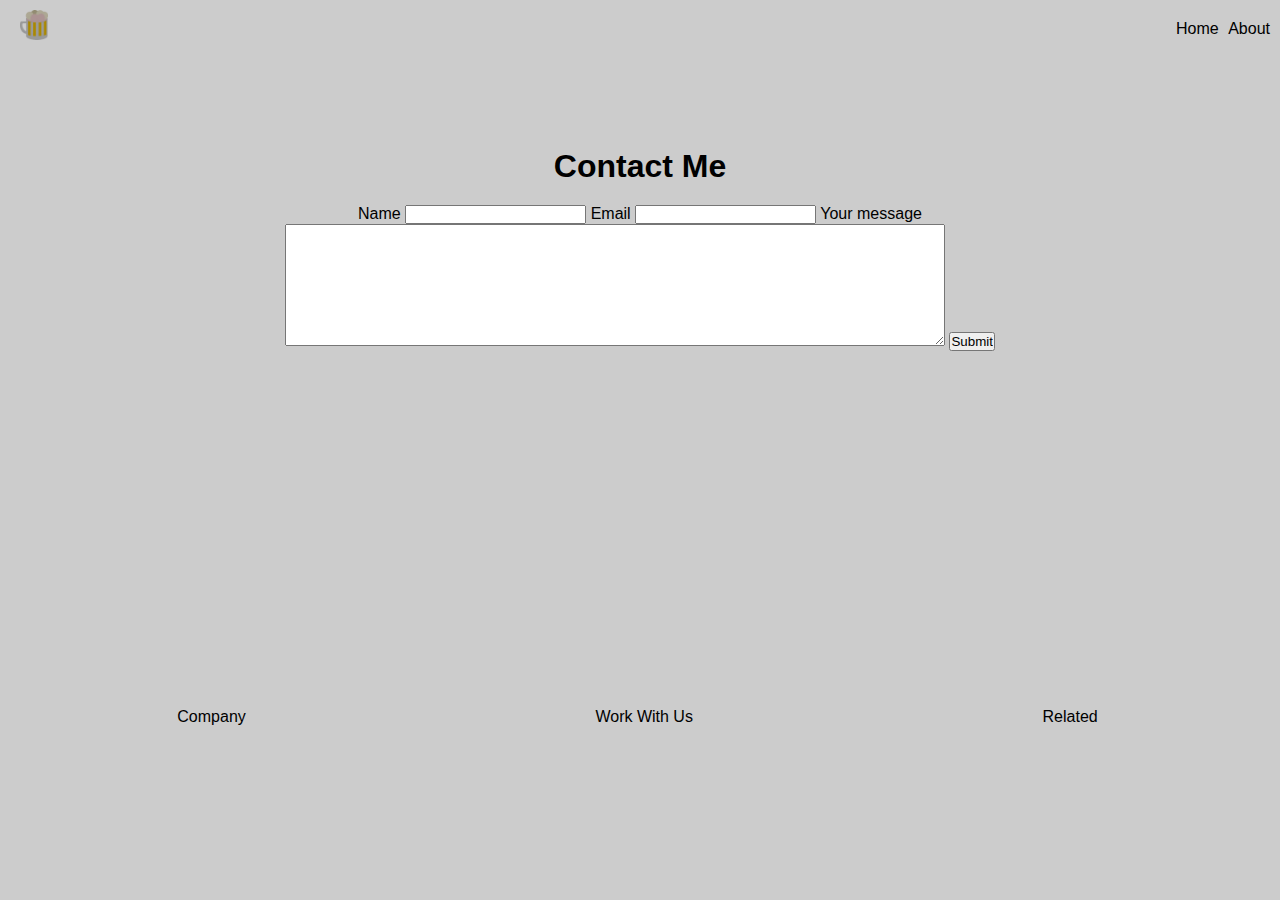
==== contact.html @ 0bfeb472 "added contact with form" ====
<!DOCTYPE html>
<html lang="en">
<head>
  <meta charset="UTF-8">
  <meta name="viewport" content="width=device-width, initial-scale=1.0">
  <meta http-equiv="X-UA-Compatible" content="ie=edge">
  <link rel="stylesheet" href="css/style.css">
  <title>Contact</title>
</head>
<body>
  <header class="header">
    <img src="img/beer.png" alt="logo" class="logo">
    <nav>
      <ul>
        <li><a href="index.html">home</a></li>
        <li><a href="about.html">about</a></li>
        <!-- <li><a href="contact.html">contact</a></li> -->
      </ul>
    </nav>
  </header>
  <main>
    <h1>Contact Me</h1>
    <div>
      <section>
        <form action="#">
          <label for="name">Name</label>
          <input type="text" name="name">
          <label for="email">Email</label>
          <input type="email" name="email">
          <label for="text">Your message</label>
          <textarea name="text" rows="8" cols="80"></textarea>
          <input type="submit">
        </form>
      </section>
    </div>
  </main>
  <footer>
    <nav>
      <ul>
        <li><a href="">Company</a></li>
        <li><a href="">Work with us</a></li>
        <li><a href="">Related</a></li>
      </ul>
    </nav>
  </footer>
</body>
</html>
---- css/style.css ----
* {
  margin: 0;
  padding: 0;
  box-sizing: border-box; }

body {
  font-family: sans-serif, Helvetica;
  min-height: 99vh;
  background-color: #ccc; }

body::after {
  content: "";
  background: url("/home/pepe/Documents/2020/joeldevel/sass-landing-page/img/flower.jpg");
  background-size: cover;
  background-repeat: no-repeat;
  opacity: 0.6;
  top: 0;
  left: 0;
  bottom: 0;
  right: 0;
  position: absolute;
  z-index: -1; }

a {
  text-decoration: none;
  color: black;
  text-transform: capitalize; }

.header {
  max-height: 20vh;
  display: flex;
  justify-content: center;
  background-color: transparent; }
  .header img {
    margin-top: 10px;
    margin-left: 20px;
    max-height: 30px; }
  .header img:hover {
    transform: scale(1.1); }
  .header nav {
    padding: 20px 0;
    margin-left: auto; }
    .header nav ul {
      margin-right: 10px; }
    .header nav li {
      display: inline;
      margin-left: 5px; }
    .header nav a:hover {
      text-decoration: overline;
      color: white; }

main {
  min-height: 70vh;
  text-align: center;
  padding: 10vh 30px;
  color: black; }
  main h1 {
    margin: 0 0 20px 0; }

.btn {
  color: black;
  display: inline-block;
  border: 2px solid black;
  padding: 20px 10px;
  border-radius: 5px;
  margin: 20px 0; }

.btn:hover {
  transform: scale(0.98); }

footer {
  background-color: #cccccc;
  min-height: 9vh; }
  footer nav {
    padding: 20px 0;
    margin-left: auto; }
    footer nav ul {
      display: flex;
      justify-content: space-around;
      margin-right: 10px; }
    footer nav li {
      display: inline;
      margin-left: 5px; }
    footer nav a:hover {
      text-decoration: overline;
      color: white; }

/*# sourceMappingURL=style.css.map */
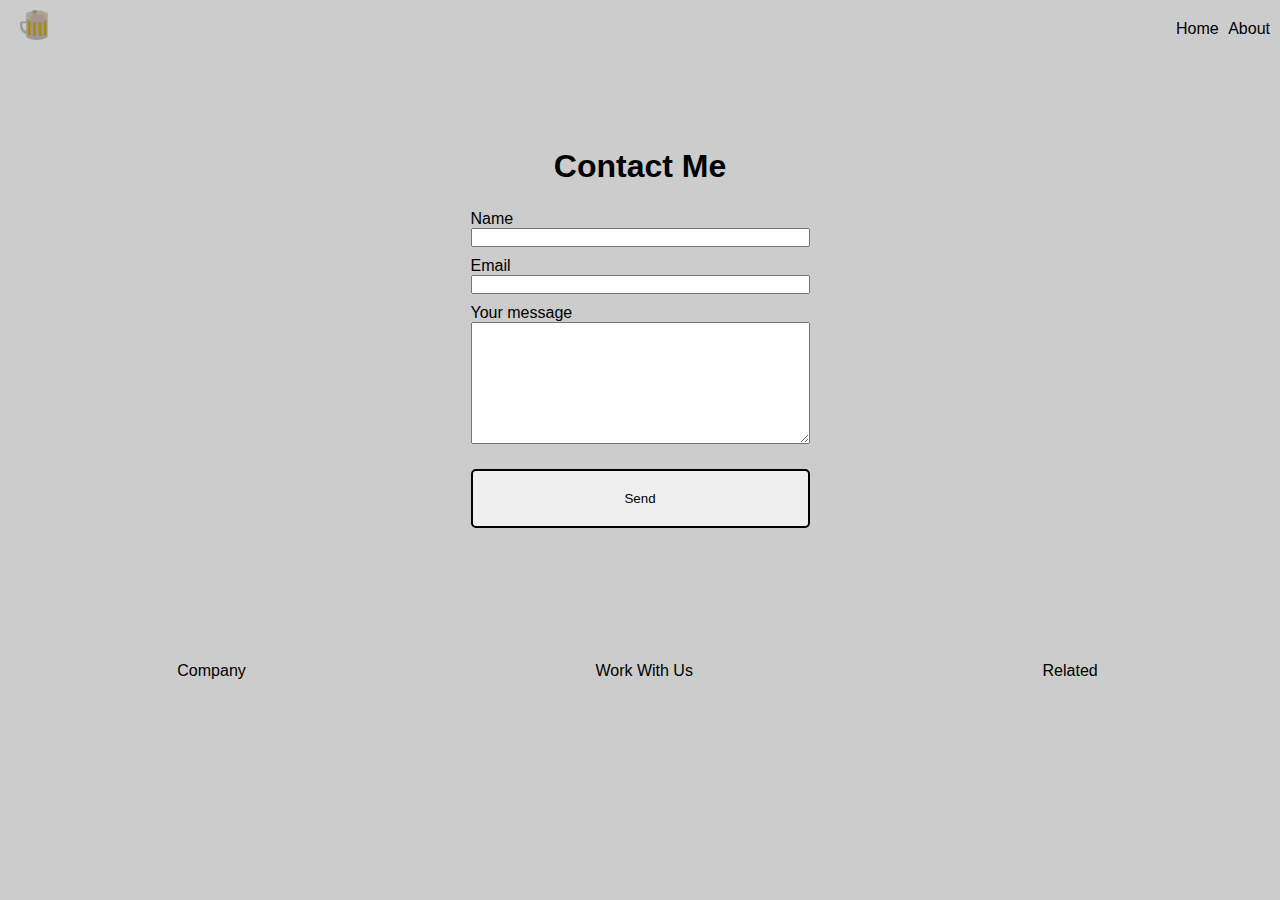
==== commit c81e80ac: "basic mobile and desktop responsive , pages and navigation'" ====
--- a/contact.html
+++ b/contact.html
@@ -20,18 +20,24 @@
   </header>
   <main>
     <h1>Contact Me</h1>
-    <div>
-      <section>
-        <form action="#">
-          <label for="name">Name</label>
-          <input type="text" name="name">
-          <label for="email">Email</label>
-          <input type="email" name="email">
-          <label for="text">Your message</label>
-          <textarea name="text" rows="8" cols="80"></textarea>
-          <input type="submit">
+    <div class="contact-form-container">
+        <form action="#" class="contact-form">
+          <div>
+            <label for="name">Name</label>
+            <input type="text" name="name">
+          </div>
+          <div>
+            <label for="email">Email</label>
+            <input type="email" name="email">
+          </div>
+          <div class="textarea-container">
+            <label for="text" class="textarea-label">
+              <p>Your message</p>
+            </label>
+            <textarea name="text" rows="8" cols="40"></textarea>
+          </div>
+          <input type="submit" value="Send" class="btn">
         </form>
-      </section>
     </div>
   </main>
   <footer>
--- a/css/style.css
+++ b/css/style.css
@@ -26,11 +26,17 @@
   color: black;
   text-transform: capitalize; }
 
+@media screen and (min-width: 600px) {
+  .contact-form-container {
+    max-width: 50vw;
+    display: inline-block;
+    overflow: hidden; } }
 .header {
   max-height: 20vh;
   display: flex;
   justify-content: center;
-  background-color: transparent; }
+  background-color: transparent;
+  position: sticky; }
   .header img {
     margin-top: 10px;
     margin-left: 20px;
@@ -50,12 +56,24 @@
       color: white; }
 
 main {
-  min-height: 70vh;
   text-align: center;
   padding: 10vh 30px;
   color: black; }
   main h1 {
     margin: 0 0 20px 0; }
+  main section {
+    min-height: 70vh; }
+  main section.works-section {
+    min-height: 90vh;
+    margin-top: 20px;
+    margin-left: -30px;
+    margin-right: -30px; }
+    main section.works-section article.work {
+      display: flex;
+      flex-direction: column;
+      min-height: 90vh; }
+      main section.works-section article.work img {
+        width: 100%; }
 
 .btn {
   color: black;
@@ -85,4 +103,21 @@
       text-decoration: overline;
       color: white; }
 
+.contact-form-container {
+  margin: 0 10px; }
+  .contact-form-container form {
+    display: flex;
+    flex-direction: column; }
+    .contact-form-container form div {
+      margin: 5px 0; }
+      .contact-form-container form div label {
+        float: left; }
+      .contact-form-container form div input {
+        display: block;
+        width: 100%; }
+    .contact-form-container form .textarea-container {
+      display: flex;
+      flex-direction: column;
+      text-align: left; }
+
 /*# sourceMappingURL=style.css.map */
